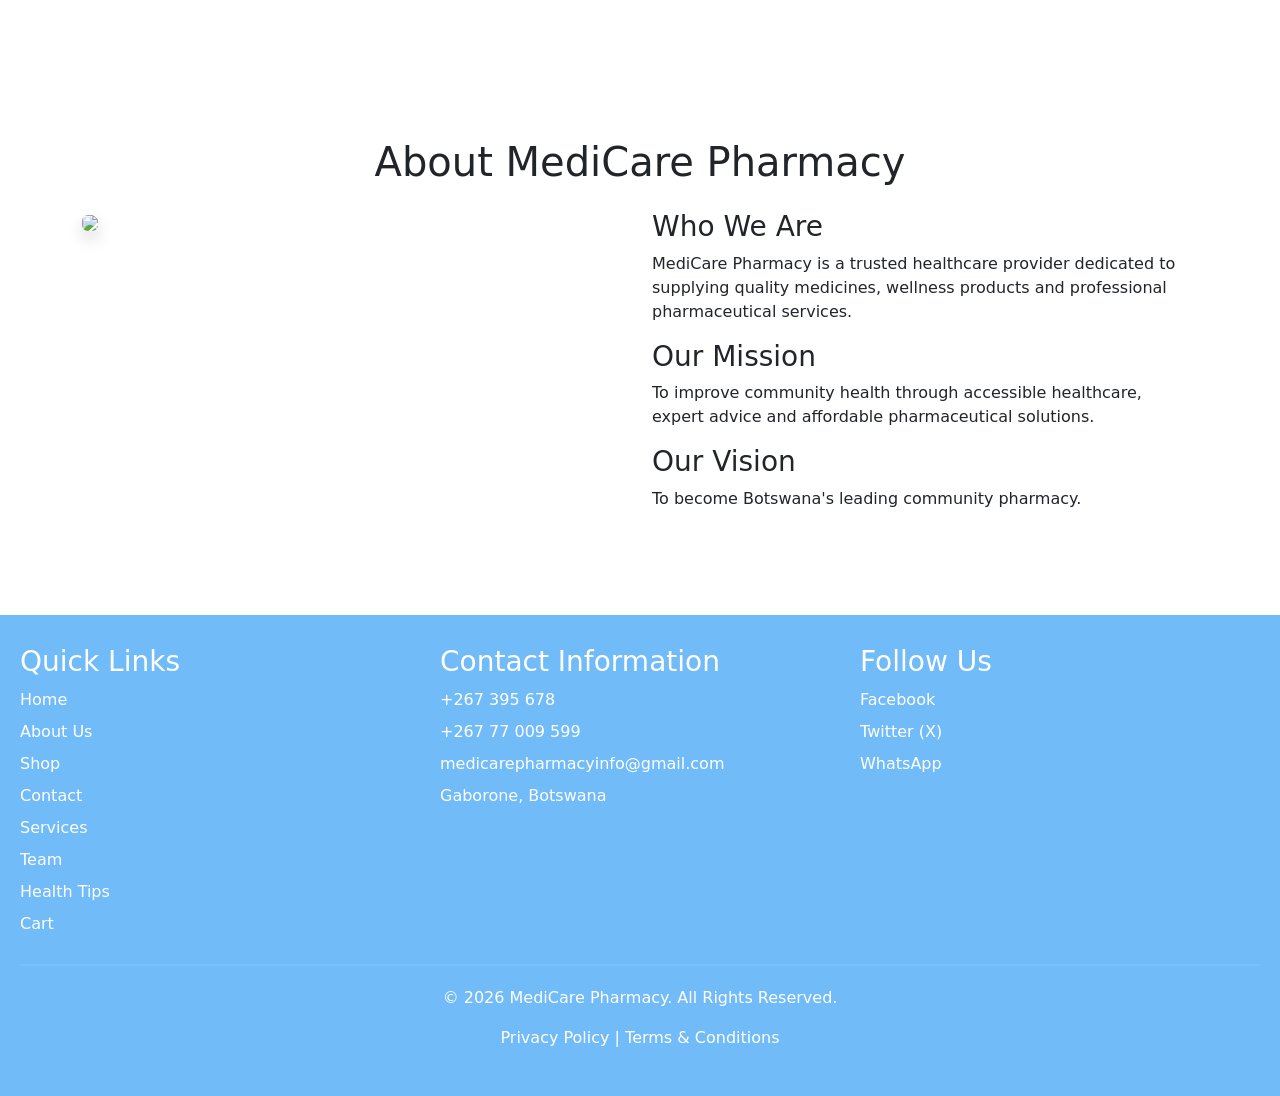
==== about.html @ 02f77120 "Add About Us page for MediCare Pharmacy" ====
<!DOCTYPE html>
<html lang="en">
<head>
    <meta charset="UTF-8">
    <meta name="viewport" content="width=device-width, initial-scale=1.0">
    <title>About Us - MediCare Pharmacy</title>
    <link rel="stylesheet" href="stylesheet.css">
    <link href="https://cdn.jsdelivr.net/npm/bootstrap@5.3.3/dist/css/bootstrap.min.css" rel="stylesheet">
</head>
<body>
    <section class="container py-5">

    <h1 class="text-center mb-4">About MediCare Pharmacy</h1>

    <div class="row">

        <div class="col-md-6">
            <img src="images/about-pharmacy.jpg"
                 class="img-fluid rounded shadow">
        </div>

        <div class="col-md-6">

            <h3>Who We Are</h3>

            <p>
                MediCare Pharmacy is a trusted healthcare provider dedicated
                to supplying quality medicines, wellness products and
                professional pharmaceutical services.
            </p>

            <h3>Our Mission</h3>

            <p>
                To improve community health through accessible healthcare,
                expert advice and affordable pharmaceutical solutions.
            </p>

            <h3>Our Vision</h3>

            <p>
                To become Botswana's leading community pharmacy.
            </p>

        </div>

    </div>

</section>

    <footer>

    <div class="footer-container">

        <div class="footer-section">
            <h3>Quick Links</h3>
            <p><a href="#home">Home</a></p>
            <p><a href="#about">About Us</a></p>
            <p><a href="#shop">Shop</a></p>
            <p><a href="#contact">Contact</a></p>
            <p><a href="#services">Services</a></p>
            <p><a href="#team">Team</a></p>
            <p><a href="#healthtips">Health Tips</a></p>
            <p><a href="#cart">Cart</a></p>

        </div>

        <div class="footer-section">
            <h3>Contact Information</h3>
            <p>+267 395 678</p>
            <p>+267 77 009 599</p>
            <p><a href="mailto:medicarepharmacyinfo@gmail.com">medicarepharmacyinfo@gmail.com</a></p>
            <p>Gaborone, Botswana</p>
        </div>

        <div class="footer-section">
            <h3>Follow Us</h3>

            <p>
                <a href="https://www.facebook.com" target="_blank">
                    Facebook
                </a>
            </p>

            <p>
                <a href="https://www.twitter.com" target="_blank">
                    Twitter (X)
                </a>
            </p>

            <p>
                <a href="https://wa.me/26777009599" target="_blank">
                    WhatsApp
                </a>
            </p>
        </div>

    </div>

    <hr>

    <div class="footer-bottom">
        <p>©️ 2026 MediCare Pharmacy. All Rights Reserved.</p>
        <p>Privacy Policy | Terms & Conditions</p>
    </div>

</footer>

<script src="script.js"></script>

<script src="https://cdn.jsdelivr.net/npm/bootstrap@5.3.3/dist/js/bootstrap.bundle.min.js"></script>

</body>
</html>
---- stylesheet.css ----
/* NAVIGATION BAR */

.navbar-custom{
    background-color:#71bbf9;
    display:flex;
    justify-content:space-between;
    align-items:center;
    padding: 5px;px 25px;
    box-shadow:0 2px 10px rgba(0,0,0,0.1);
    
    position:fixed;
    top:0;
    left:0;
    width:100%; 
    z-index:1000;
}

.nav-logo{
    display:flex;
    align-items:center;
    gap:10px;
}

.nav-logo-img{
    width:35px;
    height:35px;
    object-fit:contain;
}

.nav-logo span{
    color:white;
    font-size:18px;
    font-weight:bold;
}

.nav-links{
    display:flex;
    list-style:none;
    gap:15px;
    margin:0;
    padding:0;
}

.nav-links a{
    color:white;
    text-decoration:none;
    font-weight:500;
    transition:0.3s;
}

.nav-links a:hover{
    color:#c8f7c5;
}

/* MOBILE RESPONSIVE */

@media(max-width:768px){

    .navbar-custom{
        flex-direction:column;
        padding:15px;
    }

    .nav-links{
        flex-wrap:wrap;
        justify-content:center;
        margin-top:15px;
        gap:15px;
    }

}
/* HERO SECTION */

.hero{
    display:flex;
    justify-content:space-between;
    align-items:center;
    flex-wrap:wrap;
    padding:40px;
    background:#f5fdf5;
}

.hero-text{
    flex:1;
    min-width:300px;
}

.hero-text h2{
    font-size:40px;
    color:#71bbf9;
}

.hero-text p{
    font-size:18px;
    margin-bottom:20px;
}

.hero-image{
    flex:1;
    text-align:center;
}

.hero-image img{
    width:90%;
    max-width:500px;
    border-radius:15px;
}

.logo{
    width:120px;
    margin-bottom:15px;
}

button{
    background:#2196f3;
    color:white;
    border:none;
    padding:12px 20px;
    border-radius:5px;
    cursor:pointer;
    margin-right:10px;
}

.btn-blue{
    background:#5aabce;
}

/* CATEGORIES */

.categories-section{
    padding:40px;
    text-align:center;
}

.categories{
    display:grid;
    grid-template-columns:repeat(auto-fit,minmax(250px,1fr));
    gap:20px;
    margin-top:20px;
}

.category-card{
    background:white;
    border-radius:10px;
    padding:20px;
    box-shadow:0 2px 8px rgba(0,0,0,0.1);
    transition:0.3s;
}

.category-card:hover{
    transform:translateY(-5px);
}

.category-card h3{
    color:#71bbf9;
}

/* WHY CHOOSE US */

.why-us{
    background:#e8f5e9;
    padding:40px;
    text-align:center;
}

.features{
    display:grid;
    grid-template-columns:repeat(auto-fit,minmax(250px,1fr));
    gap:20px;
}

.feature{
    background:white;
    padding:20px;
    border-radius:10px;
    box-shadow:0 2px 8px rgba(0,0,0,0.1);
}
footer{
    background:#71bbf9;
    color:white;
    padding:30px 20px;
    margin-top:40px;
}

.footer-container{
    display:grid;
    grid-template-columns:repeat(auto-fit,minmax(220px,1fr));
    gap:20px;
}

.footer-section h3{
    margin-bottom:10px;
}

.footer-section p{
    margin:8px 0;
}

.footer-section a{
    color:white;
    text-decoration:none;
}

.footer-section a:hover{
    text-decoration:underline;
}

.footer-bottom{
    text-align:center;
    margin-top:20px;
}

footer hr{
    border:1px solid rgba(255,255,255,0.3);
    margin:20px 0;
}
#typing-headline{
    min-height:70px;
    color:#2196f3;
    font-size:40px;
    font-weight:bold;
    border-right:3px solid #71bbf9;
    display:inline-block;
    padding-right:5px;
    animation:blink 0.75s step-end infinite;
}

@keyframes blink{

    from,
    to{
        border-color:transparent;
    }

    50%{
        border-color:#71bbf9;
    }

}
body{
    padding-top:90px;
}
.hero{
    display:flex;
    align-items:center;
    justify-content:space-between;
    gap:50px;
    padding:60px 50px;
    background:#f5fdf5;
}

/* Left Column */
.hero-image{
    flex:1;
}

.hero-image img{
    width:100%;
    max-width:600px;
    border-radius:15px;
}

/* Right Column */
.hero-text{
    flex:1;
}

.hero-text h2{
    font-size:45px;
    color:#2196f3;
    margin-bottom:20px;
}

.hero-text p{
    font-size:18px;
    line-height:1.8;
    margin-bottom:25px;
}
@media (max-width:768px){

    .hero{
        flex-direction:column;
        text-align:center;
    }

    .hero-image{
        order:1;
    }

    .hero-text{
        order:2;
    }

    .hero-text h2{
        font-size:32px;
    }
}
/* ABOUT PAGE */

.about-section{
    padding:60px 40px;
}

.about-section img{
    width:100%;
    border-radius:15px;
    box-shadow:0 4px 12px rgba(0,0,0,0.1);
}

.about-section h1{
    color:#71bbf9;
    margin-bottom:30px;
}

.about-section h3{
    color:#2196f3;
    margin-top:20px;
}

.about-section p{
    font-size:18px;
    line-height:1.8;
    margin-bottom:20px;
}
/* SHOP PAGE */

.shop-section{
    padding:60px 40px;
}

.shop-section h1{
    color:#71bbf9;
    margin-bottom:30px;
}

.card{
    border:none;
    transition:0.3s;
}

.card:hover{
    transform:translateY(-5px);
}

.card img{
    height:250px;
    object-fit:cover;
}

.card-body{
    text-align:center;
}
/* SERVICES PAGE */

.services-section{
    padding:60px 40px;
}

.services-section h1{
    color:#71bbf9;
    margin-bottom:40px;
}

.services-section .card{
    padding:20px;
    height:100%;
    text-align:center;
}

.services-section .card h4{
    color:#2196f3;
}
/* TEAM PAGE */

.team-section{
    padding:60px 40px;
}

.team-section h1{
    color:#71bbf9;
    margin-bottom:40px;
}

.team-section .card{
    text-align:center;
}

.team-section .card img{
    height:300px;
    object-fit:cover;
}

.team-section .card:hover{
    transform:scale(1.03);
}
/* CART PAGE */

.cart-section{
    padding:60px 40px;
}

.cart-section h1{
    color:#71bbf9;
    margin-bottom:30px;
}

.table{
    background:white;
    box-shadow:0 2px 10px rgba(0,0,0,0.1);
}
.page-banner{
    background:#eaf7ff;
    padding:80px 20px;
    text-align:center;
}

.page-banner h1{
    color:#2196f3;
    font-size:42px;
    font-weight:bold;
}

.page-banner p{
    font-size:18px;
    color:#555;
}
.btn-success{
    background:#71bbf9 !important;
    border:none !important;
}

.btn-success:hover{
    background:#5aa7e8 !important;
}
body{
    animation:fadeIn 1s ease-in-out;
}

@keyframes fadeIn{

    from{
        opacity:0;
    }

    to{
        opacity:1;
    }
}
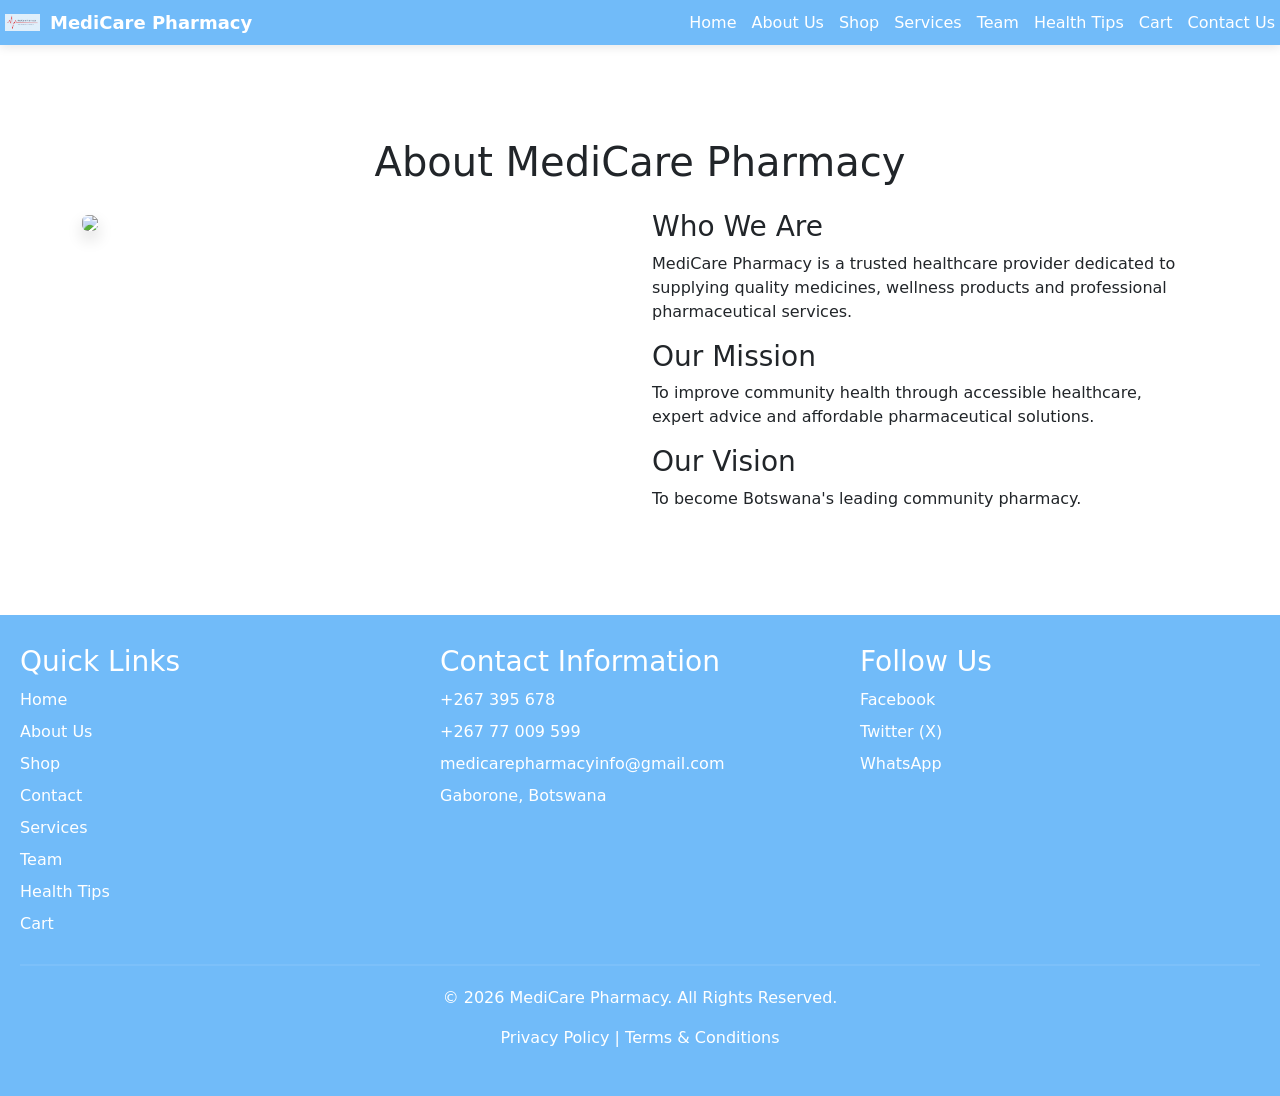
==== commit 770832e3: "Refactor about.html to include header and navbar" ====
--- a/about.html
+++ b/about.html
@@ -8,6 +8,39 @@
     <link href="https://cdn.jsdelivr.net/npm/bootstrap@5.3.3/dist/css/bootstrap.min.css" rel="stylesheet">
 </head>
 <body>
+    <header>
+
+    <nav class="navbar-custom">
+
+        <div class="nav-logo">
+            <img src="images/MediCare Pharmacy Logo.png" alt="MediCare Pharmacy Logo" class="nav-logo-img">
+
+            <span>MediCare Pharmacy</span>
+        </div>
+
+        <ul class="nav-links">
+
+            <li><a href="index.html">Home</a></li>
+
+            <li><a href="about.html">About Us</a></li>
+
+            <li><a href="shop.html">Shop</a></li>
+
+            <li><a href="services.html">Services</a></li>
+
+            <li><a href="team.html">Team</a></li>
+
+            <li><a href="healthtips.html">Health Tips</a></li>
+
+            <li><a href="cart.html">Cart</a></li>
+
+            <li><a href="contact.html">Contact Us</a></li>
+
+        </ul>
+
+    </nav>
+
+</header>
     <section class="container py-5">
 
     <h1 class="text-center mb-4">About MediCare Pharmacy</h1>
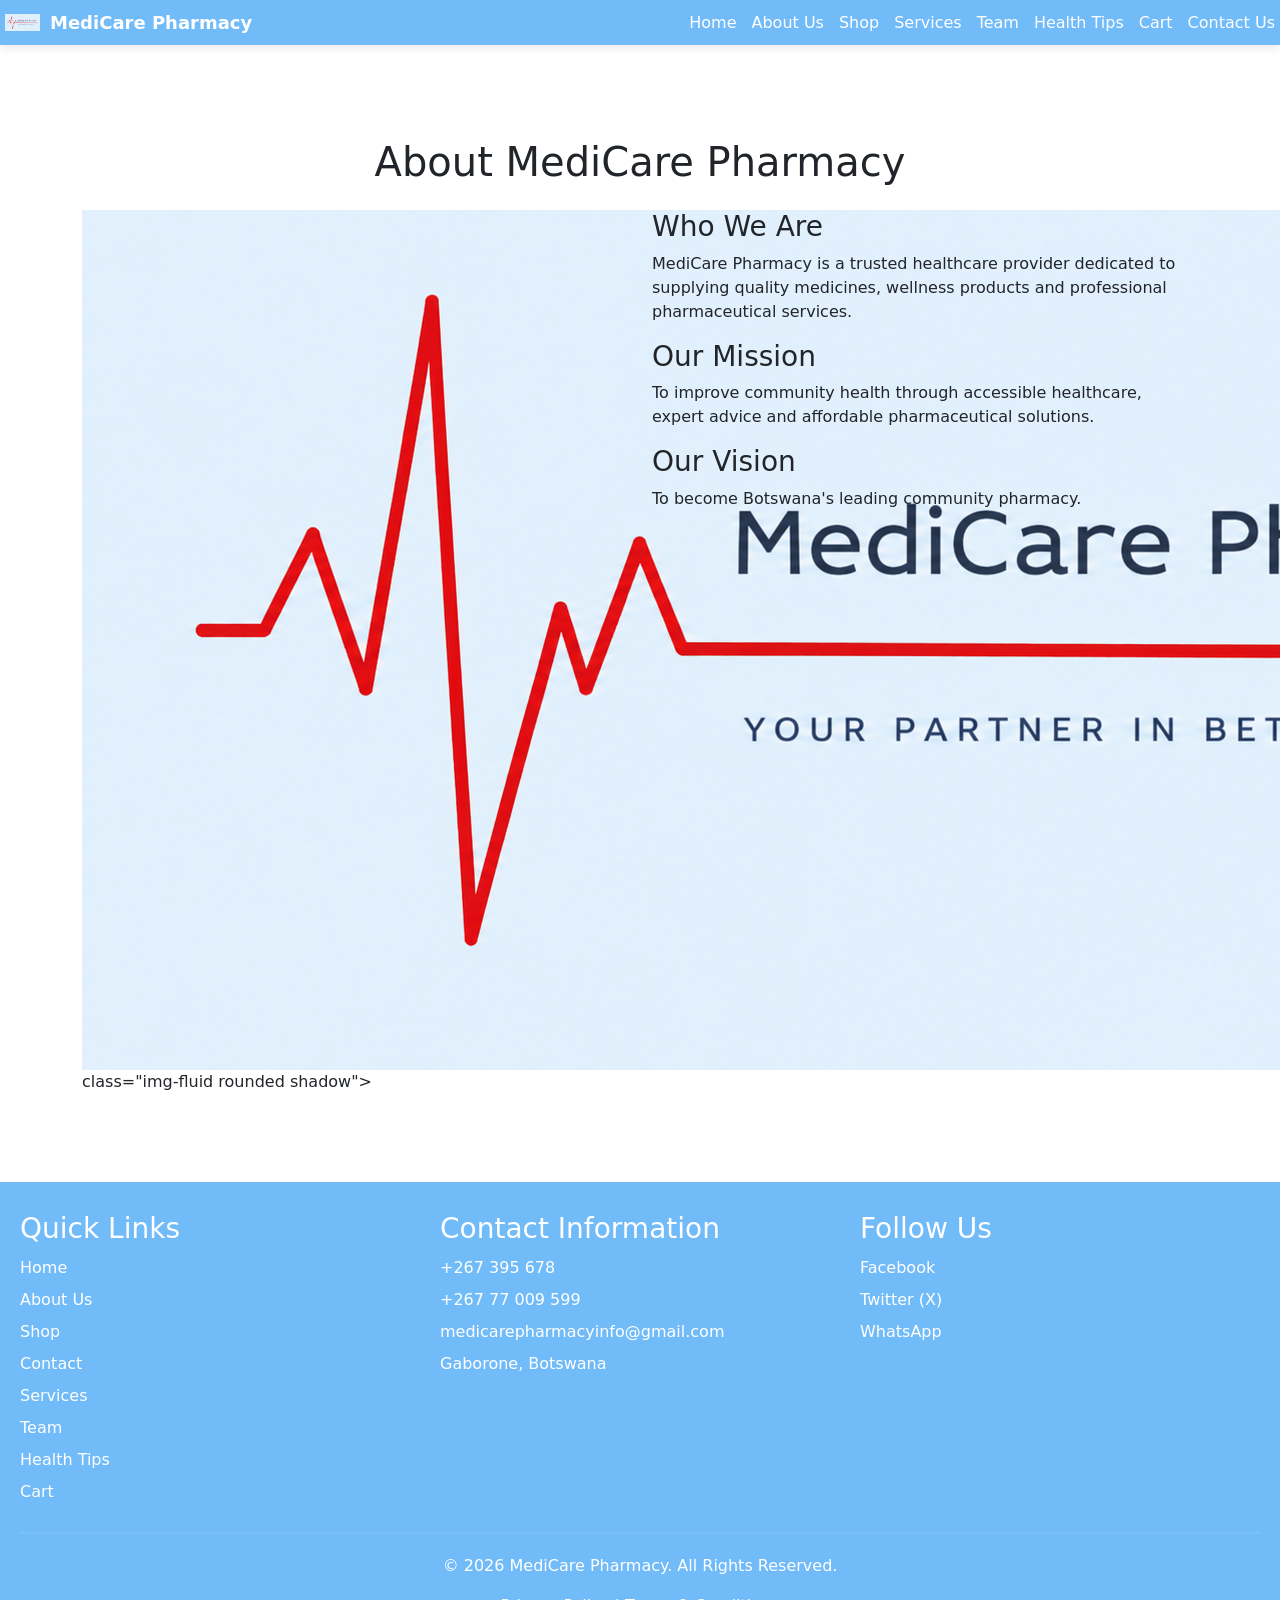
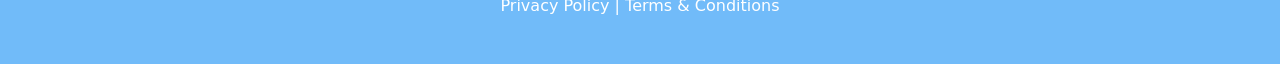
==== commit e6c72d37: "Fix HTML formatting in about.html" ====
--- a/about.html
+++ b/about.html
@@ -48,7 +48,7 @@
     <div class="row">
 
         <div class="col-md-6">
-            <img src="images/about-pharmacy.jpg"
+            <img src="images/MediCare Pharmacy Logo.png" alt="MediCare Pharmacy Logo">
                  class="img-fluid rounded shadow">
         </div>
 
@@ -87,14 +87,14 @@
 
         <div class="footer-section">
             <h3>Quick Links</h3>
-            <p><a href="#home">Home</a></p>
-            <p><a href="#about">About Us</a></p>
-            <p><a href="#shop">Shop</a></p>
-            <p><a href="#contact">Contact</a></p>
-            <p><a href="#services">Services</a></p>
-            <p><a href="#team">Team</a></p>
-            <p><a href="#healthtips">Health Tips</a></p>
-            <p><a href="#cart">Cart</a></p>
+            <p><a href="index.html">Home</a></p>
+            <p><a href="about.html">About Us</a></p>
+            <p><a href="shop.html">Shop</a></p>
+            <p><a href="contact.html">Contact</a></p>
+            <p><a href="services.html">Services</a></p>
+            <p><a href="team.html">Team</a></p>
+            <p><a href="healthtips.html">Health Tips</a></p>
+            <p><a href="cart.html">Cart</a></p>
 
         </div>
 
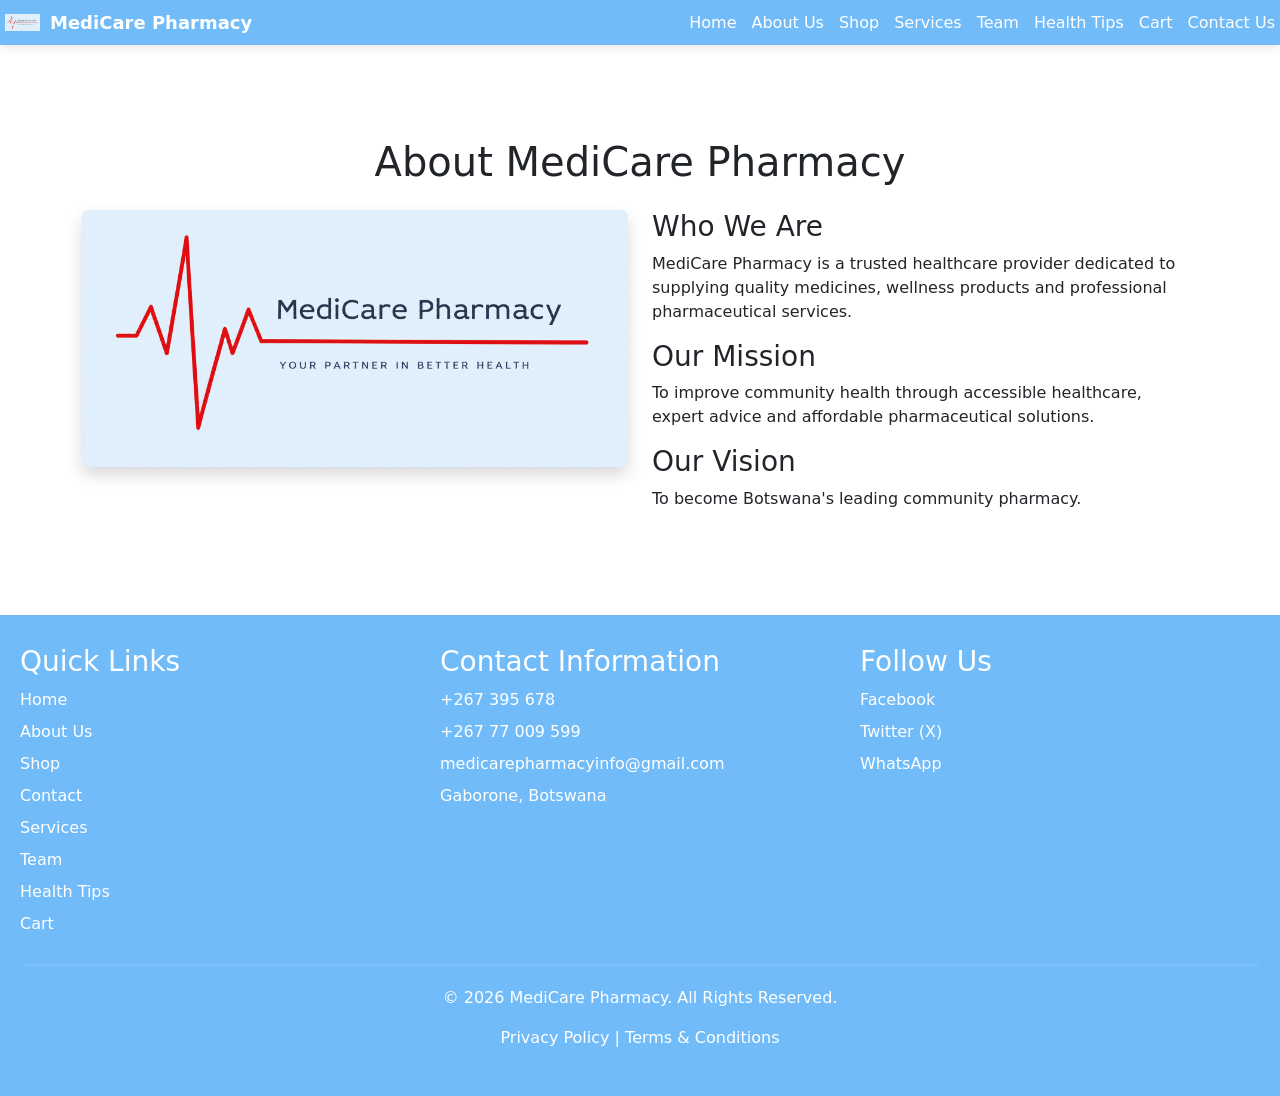
==== commit 2ccb072f: "Fix HTML structure and formatting in about.html" ====
--- a/about.html
+++ b/about.html
@@ -8,9 +8,8 @@
     <link href="https://cdn.jsdelivr.net/npm/bootstrap@5.3.3/dist/css/bootstrap.min.css" rel="stylesheet">
 </head>
 <body>
-    <header>
 
-    <nav class="navbar-custom">
+     <nav class="navbar-custom">
 
         <div class="nav-logo">
             <img src="images/MediCare Pharmacy Logo.png" alt="MediCare Pharmacy Logo" class="nav-logo-img">
@@ -39,8 +38,6 @@
         </ul>
 
     </nav>
-
-</header>
     <section class="container py-5">
 
     <h1 class="text-center mb-4">About MediCare Pharmacy</h1>
@@ -48,8 +45,7 @@
     <div class="row">
 
         <div class="col-md-6">
-            <img src="images/MediCare Pharmacy Logo.png" alt="MediCare Pharmacy Logo">
-                 class="img-fluid rounded shadow">
+            <img src="images/MediCare Pharmacy Logo.png" alt="MediCare Pharmacy Logo" class="img-fluid rounded shadow">
         </div>
 
         <div class="col-md-6">
